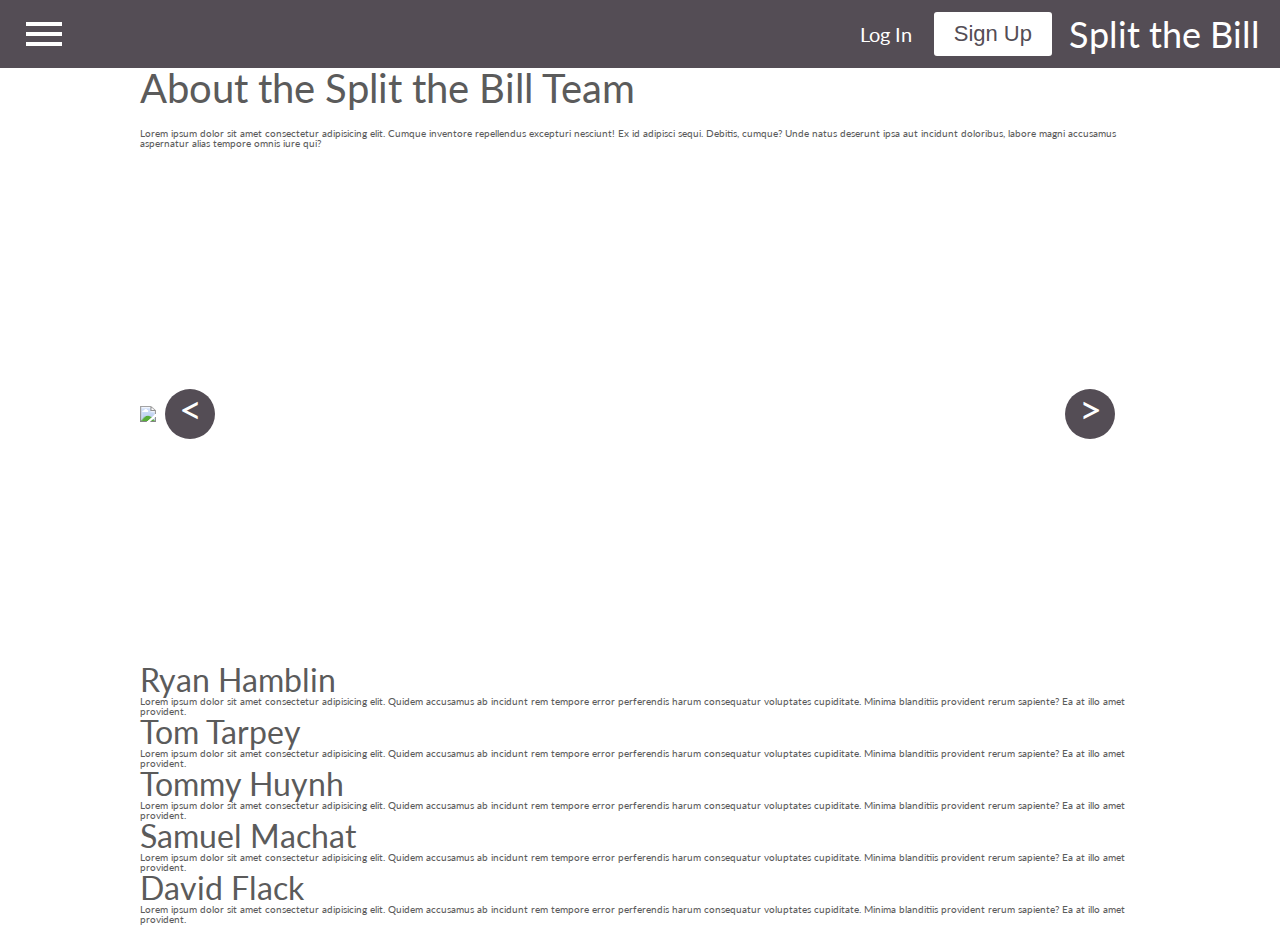
==== about-us.html @ 8bfcaa6e "Add new nav layout to about page. Get carousel image cycle functioning" ====
<!DOCTYPE html>
<html>
<head>
    <meta charset="utf-8" />
    <meta http-equiv="X-UA-Compatible" content="IE=edge">
    <title>About Us - Split the Bill</title>
    <meta name="viewport" content="width=device-width, initial-scale=1">
    <link href="https://fonts.googleapis.com/css?family=Lato:400,700" rel="stylesheet">
    <link rel="stylesheet" type="text/css" media="screen" href="CSS\index.css">
    <script src="https://cdnjs.cloudflare.com/ajax/libs/gsap/2.0.2/TweenMax.min.js"></script>
    <script src="./Assets/menu.js" async></script>
    <script src="./Assets/about-page.js" async></script>
</head>
<body>
    <nav>
        <img class="menu-button"src="Assets\menu.png" alt="Menu button">
        <div class="main-nav-items">
            <a class ="nav-log-in" href="#">Log In</a>
            <button class="nav-sign-up">Sign Up</button>
            <p>Split the Bill</p>
        </div>
        
    </nav>
    <div class="menu">
        <ul>
            <li><a href="index.html">Home</a></li>
            <li><a href="about-us.html">About Us</a></li>
            <li><a href="#">Contact</a></li>
            <li><a href="#">Work with Us</a></li>
        </ul>
    </div>
    <div class="container about-page">
        <header>
            <h1>About the Split the Bill Team</h1>
            <p>Lorem ipsum dolor sit amet consectetur adipisicing elit. Cumque inventore repellendus excepturi nesciunt! Ex id adipisci sequi. Debitis, cumque? Unde natus deserunt ipsa aut incidunt doloribus, labore magni accusamus aspernatur alias tempore omnis iure qui?</p>
        </header>
        <section>
            <div class="carousel">
                <div class="left-button"><</div>
                <img src="images/ryan-photo.jpg" data-bio="1"/>
                <img src="images/tom-photo.jpg" data-bio="2"/>
                <img src="images/ryan-photo.jpg" data-bio="3"/>
                <img src="images/tom-photo.jpg" data-bio="4"/>
                <img src="images/ryan-photo.jpg" data-bio="5"/>
                <div class="right-button">></div>
            </div>
        </section>
        <section class="bios">
            <div class="bio-item" data-bio="1">
                <h2>Ryan Hamblin</h2>
                <p>Lorem ipsum dolor sit amet consectetur adipisicing elit. Quidem accusamus ab incidunt rem tempore error perferendis harum consequatur voluptates cupiditate. Minima blanditiis provident rerum sapiente? Ea at illo amet provident.</p>
            </div>
            <div class="bio-item" data-bio="2">
                <h2>Tom Tarpey</h2>
                <p>Lorem ipsum dolor sit amet consectetur adipisicing elit. Quidem accusamus ab incidunt rem tempore error perferendis harum consequatur voluptates cupiditate. Minima blanditiis provident rerum sapiente? Ea at illo amet provident.</p>
            </div>
            <div class="bio-item" data-bio="3">
                <h2>Tommy Huynh</h2>
                <p>Lorem ipsum dolor sit amet consectetur adipisicing elit. Quidem accusamus ab incidunt rem tempore error perferendis harum consequatur voluptates cupiditate. Minima blanditiis provident rerum sapiente? Ea at illo amet provident.</p>
            </div>
            <div class="bio-item" data-bio="4">
                <h2>Samuel Machat</h2>
                <p>Lorem ipsum dolor sit amet consectetur adipisicing elit. Quidem accusamus ab incidunt rem tempore error perferendis harum consequatur voluptates cupiditate. Minima blanditiis provident rerum sapiente? Ea at illo amet provident.</p>
            </div>
            <div class="bio-item" data-bio="5">
                <h2>David Flack</h2>
                <p>Lorem ipsum dolor sit amet consectetur adipisicing elit. Quidem accusamus ab incidunt rem tempore error perferendis harum consequatur voluptates cupiditate. Minima blanditiis provident rerum sapiente? Ea at illo amet provident.</p>
            </div>
        </section>
    </div>
</body>
</html>
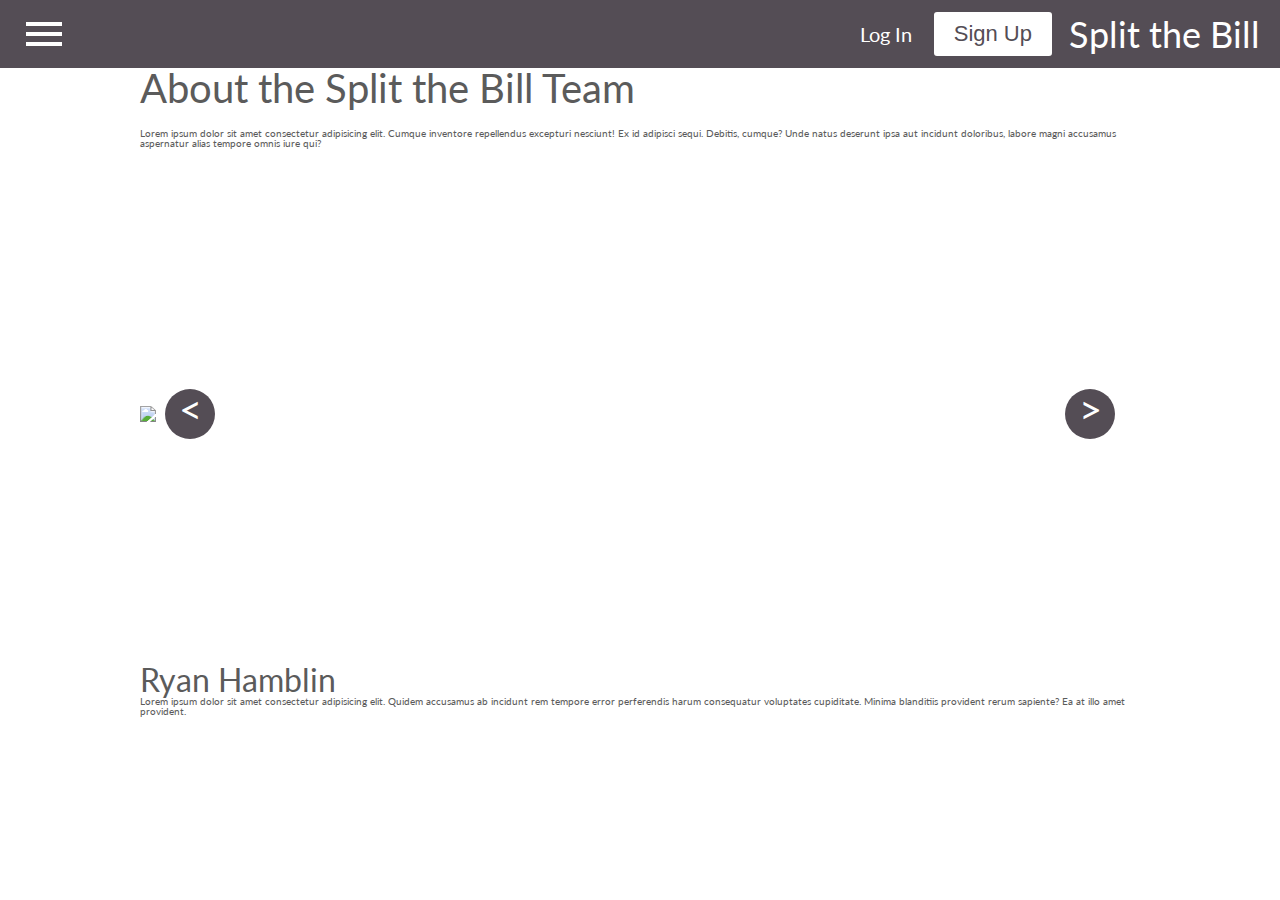
==== commit 8724649b: "(STRETCH) Add LESS/html skeleton for bio paragraphs" ====
--- a/about-us.html
+++ b/about-us.html
@@ -39,14 +39,14 @@
                 <div class="left-button"><</div>
                 <img src="images/ryan-photo.jpg" data-bio="1"/>
                 <img src="images/tom-photo.jpg" data-bio="2"/>
-                <img src="images/ryan-photo.jpg" data-bio="3"/>
-                <img src="images/tom-photo.jpg" data-bio="4"/>
-                <img src="images/ryan-photo.jpg" data-bio="5"/>
+                <img src="images/tommy-photo.jpg" data-bio="3"/>
+                <img src="images/sam-photo.jpg" data-bio="4"/>
+                <img src="images/david-photo.jpg" data-bio="5"/>
                 <div class="right-button">></div>
             </div>
         </section>
         <section class="bios">
-            <div class="bio-item" data-bio="1">
+            <div class="bio-item bio-selected" data-bio="1">
                 <h2>Ryan Hamblin</h2>
                 <p>Lorem ipsum dolor sit amet consectetur adipisicing elit. Quidem accusamus ab incidunt rem tempore error perferendis harum consequatur voluptates cupiditate. Minima blanditiis provident rerum sapiente? Ea at illo amet provident.</p>
             </div>
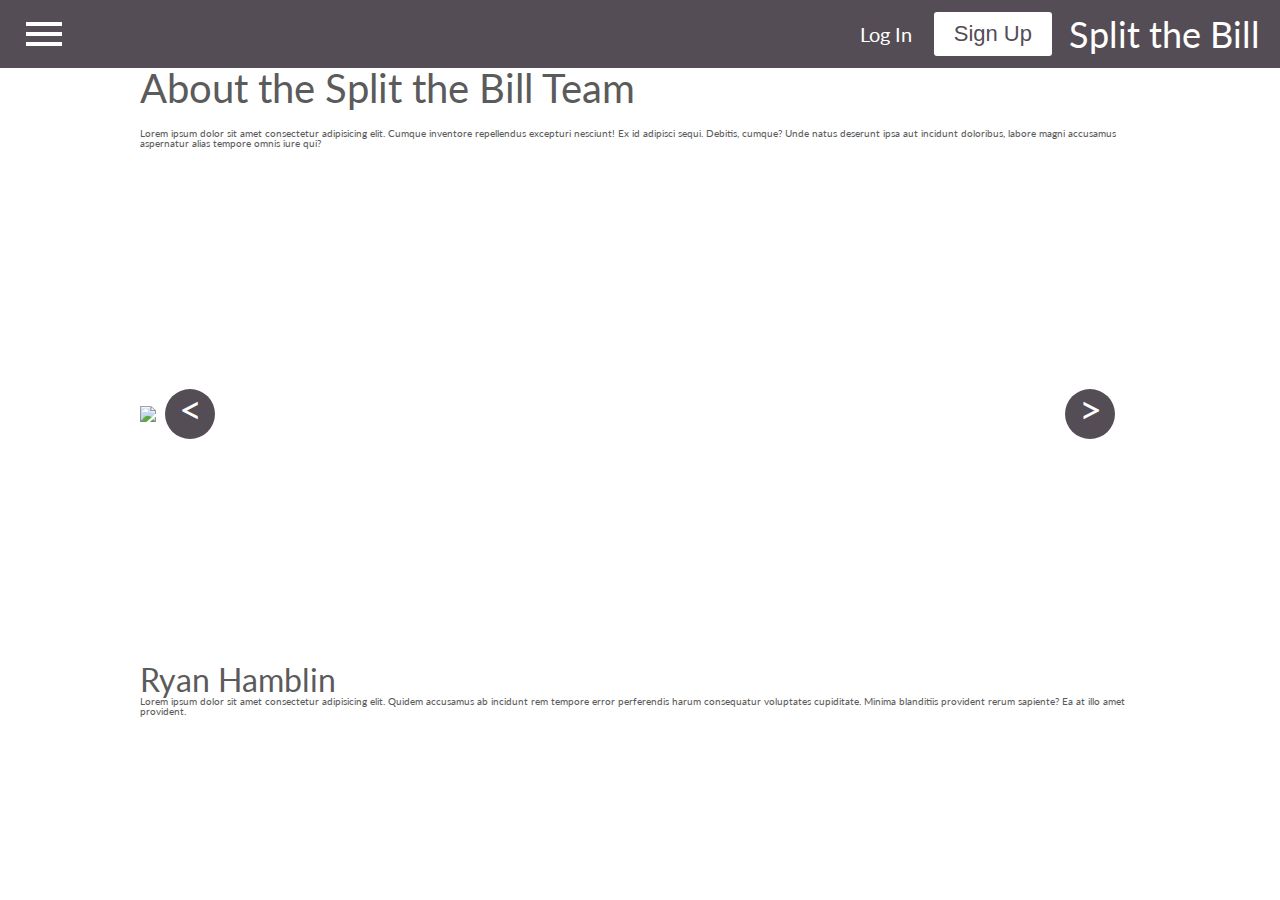
==== commit 07a60e88: "(STRETCH) Beginning to add bio toggling JS" ====
--- a/about-us.html
+++ b/about-us.html
@@ -37,32 +37,32 @@
         <section>
             <div class="carousel">
                 <div class="left-button"><</div>
-                <img src="images/ryan-photo.jpg" data-bio="1"/>
-                <img src="images/tom-photo.jpg" data-bio="2"/>
-                <img src="images/tommy-photo.jpg" data-bio="3"/>
-                <img src="images/sam-photo.jpg" data-bio="4"/>
-                <img src="images/david-photo.jpg" data-bio="5"/>
+                <img src="images/ryan-photo.jpg" data-bio="0"/>
+                <img src="images/tom-photo.jpg" data-bio="1"/>
+                <img src="images/tommy-photo.jpg" data-bio="2"/>
+                <img src="images/sam-photo.jpg" data-bio="3"/>
+                <img src="images/david-photo.jpg" data-bio="4"/>
                 <div class="right-button">></div>
             </div>
         </section>
         <section class="bios">
-            <div class="bio-item bio-selected" data-bio="1">
+            <div class="bio-item bio-selected" data-bio="0">
                 <h2>Ryan Hamblin</h2>
                 <p>Lorem ipsum dolor sit amet consectetur adipisicing elit. Quidem accusamus ab incidunt rem tempore error perferendis harum consequatur voluptates cupiditate. Minima blanditiis provident rerum sapiente? Ea at illo amet provident.</p>
             </div>
-            <div class="bio-item" data-bio="2">
+            <div class="bio-item" data-bio="1">
                 <h2>Tom Tarpey</h2>
                 <p>Lorem ipsum dolor sit amet consectetur adipisicing elit. Quidem accusamus ab incidunt rem tempore error perferendis harum consequatur voluptates cupiditate. Minima blanditiis provident rerum sapiente? Ea at illo amet provident.</p>
             </div>
-            <div class="bio-item" data-bio="3">
+            <div class="bio-item" data-bio="2">
                 <h2>Tommy Huynh</h2>
                 <p>Lorem ipsum dolor sit amet consectetur adipisicing elit. Quidem accusamus ab incidunt rem tempore error perferendis harum consequatur voluptates cupiditate. Minima blanditiis provident rerum sapiente? Ea at illo amet provident.</p>
             </div>
-            <div class="bio-item" data-bio="4">
+            <div class="bio-item" data-bio="3">
                 <h2>Samuel Machat</h2>
                 <p>Lorem ipsum dolor sit amet consectetur adipisicing elit. Quidem accusamus ab incidunt rem tempore error perferendis harum consequatur voluptates cupiditate. Minima blanditiis provident rerum sapiente? Ea at illo amet provident.</p>
             </div>
-            <div class="bio-item" data-bio="5">
+            <div class="bio-item" data-bio="4">
                 <h2>David Flack</h2>
                 <p>Lorem ipsum dolor sit amet consectetur adipisicing elit. Quidem accusamus ab incidunt rem tempore error perferendis harum consequatur voluptates cupiditate. Minima blanditiis provident rerum sapiente? Ea at illo amet provident.</p>
             </div>
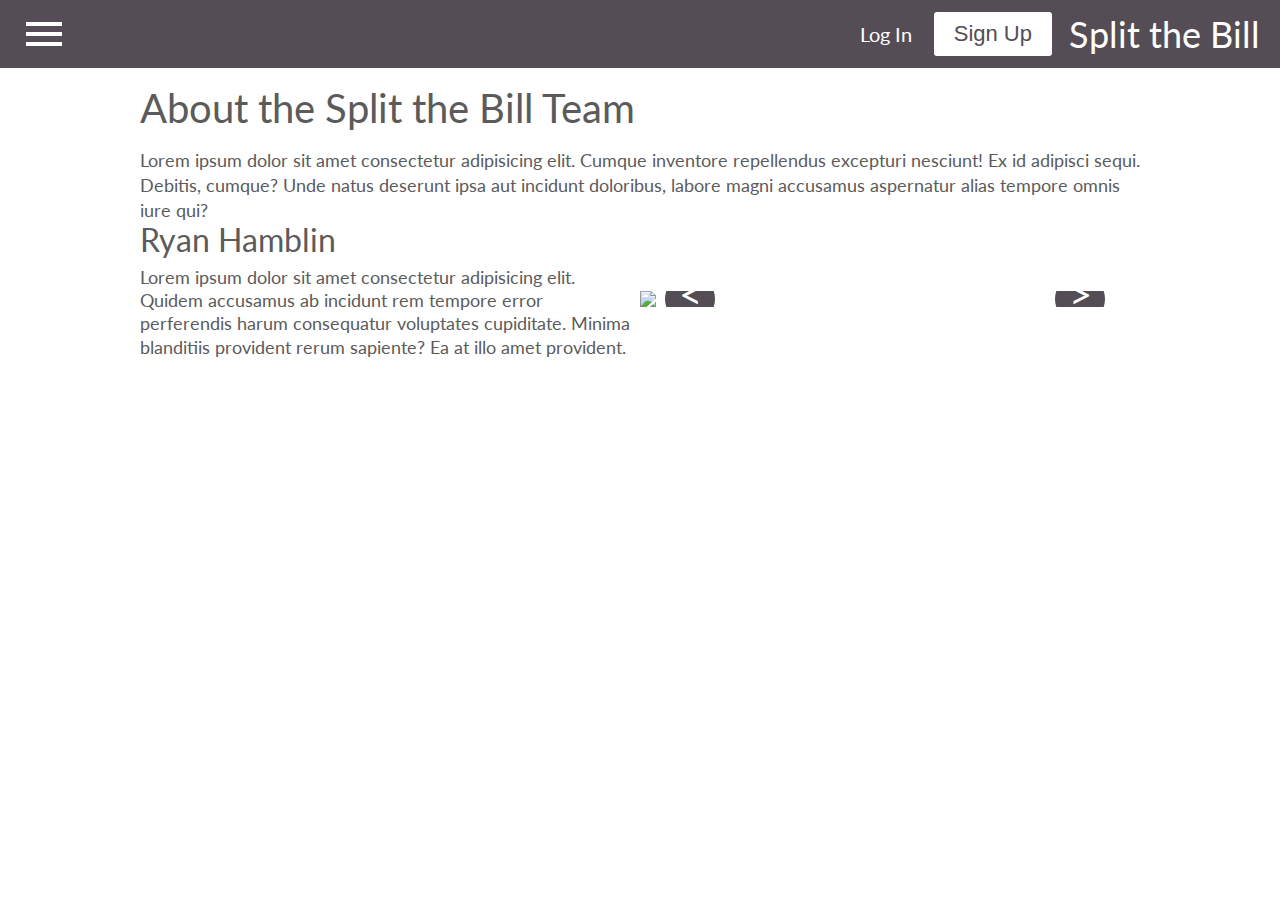
==== commit 9d227de8: "(STRETCH) style desktop about page" ====
--- a/about-us.html
+++ b/about-us.html
@@ -34,7 +34,29 @@
             <h1>About the Split the Bill Team</h1>
             <p>Lorem ipsum dolor sit amet consectetur adipisicing elit. Cumque inventore repellendus excepturi nesciunt! Ex id adipisci sequi. Debitis, cumque? Unde natus deserunt ipsa aut incidunt doloribus, labore magni accusamus aspernatur alias tempore omnis iure qui?</p>
         </header>
-        <section>
+        <section class="biographies">
+            <div class="bios">
+                <div class="bio-item bio-selected" data-bio="0">
+                    <h2>Ryan Hamblin</h2>
+                    <p>Lorem ipsum dolor sit amet consectetur adipisicing elit. Quidem accusamus ab incidunt rem tempore error perferendis harum consequatur voluptates cupiditate. Minima blanditiis provident rerum sapiente? Ea at illo amet provident.</p>
+                </div>
+                <div class="bio-item" data-bio="1">
+                    <h2>Tom Tarpey</h2>
+                    <p>Lorem ipsum dolor sit amet consectetur adipisicing elit. Quidem accusamus ab incidunt rem tempore error perferendis harum consequatur voluptates cupiditate. Minima blanditiis provident rerum sapiente? Ea at illo amet provident.</p>
+                </div>
+                <div class="bio-item" data-bio="2">
+                    <h2>Tommy Huynh</h2>
+                    <p>Lorem ipsum dolor sit amet consectetur adipisicing elit. Quidem accusamus ab incidunt rem tempore error perferendis harum consequatur voluptates cupiditate. Minima blanditiis provident rerum sapiente? Ea at illo amet provident.</p>
+                </div>
+                <div class="bio-item" data-bio="3">
+                    <h2>Samuel Machat</h2>
+                    <p>Lorem ipsum dolor sit amet consectetur adipisicing elit. Quidem accusamus ab incidunt rem tempore error perferendis harum consequatur voluptates cupiditate. Minima blanditiis provident rerum sapiente? Ea at illo amet provident.</p>
+                </div>
+                <div class="bio-item" data-bio="4">
+                    <h2>David Flack</h2>
+                    <p>Lorem ipsum dolor sit amet consectetur adipisicing elit. Quidem accusamus ab incidunt rem tempore error perferendis harum consequatur voluptates cupiditate. Minima blanditiis provident rerum sapiente? Ea at illo amet provident.</p>
+                </div>
+            </div>
             <div class="carousel">
                 <div class="left-button"><</div>
                 <img src="images/ryan-photo.jpg" data-bio="0"/>
@@ -45,28 +67,6 @@
                 <div class="right-button">></div>
             </div>
         </section>
-        <section class="bios">
-            <div class="bio-item bio-selected" data-bio="0">
-                <h2>Ryan Hamblin</h2>
-                <p>Lorem ipsum dolor sit amet consectetur adipisicing elit. Quidem accusamus ab incidunt rem tempore error perferendis harum consequatur voluptates cupiditate. Minima blanditiis provident rerum sapiente? Ea at illo amet provident.</p>
-            </div>
-            <div class="bio-item" data-bio="1">
-                <h2>Tom Tarpey</h2>
-                <p>Lorem ipsum dolor sit amet consectetur adipisicing elit. Quidem accusamus ab incidunt rem tempore error perferendis harum consequatur voluptates cupiditate. Minima blanditiis provident rerum sapiente? Ea at illo amet provident.</p>
-            </div>
-            <div class="bio-item" data-bio="2">
-                <h2>Tommy Huynh</h2>
-                <p>Lorem ipsum dolor sit amet consectetur adipisicing elit. Quidem accusamus ab incidunt rem tempore error perferendis harum consequatur voluptates cupiditate. Minima blanditiis provident rerum sapiente? Ea at illo amet provident.</p>
-            </div>
-            <div class="bio-item" data-bio="3">
-                <h2>Samuel Machat</h2>
-                <p>Lorem ipsum dolor sit amet consectetur adipisicing elit. Quidem accusamus ab incidunt rem tempore error perferendis harum consequatur voluptates cupiditate. Minima blanditiis provident rerum sapiente? Ea at illo amet provident.</p>
-            </div>
-            <div class="bio-item" data-bio="4">
-                <h2>David Flack</h2>
-                <p>Lorem ipsum dolor sit amet consectetur adipisicing elit. Quidem accusamus ab incidunt rem tempore error perferendis harum consequatur voluptates cupiditate. Minima blanditiis provident rerum sapiente? Ea at illo amet provident.</p>
-            </div>
-        </section>
     </div>
 </body>
 </html>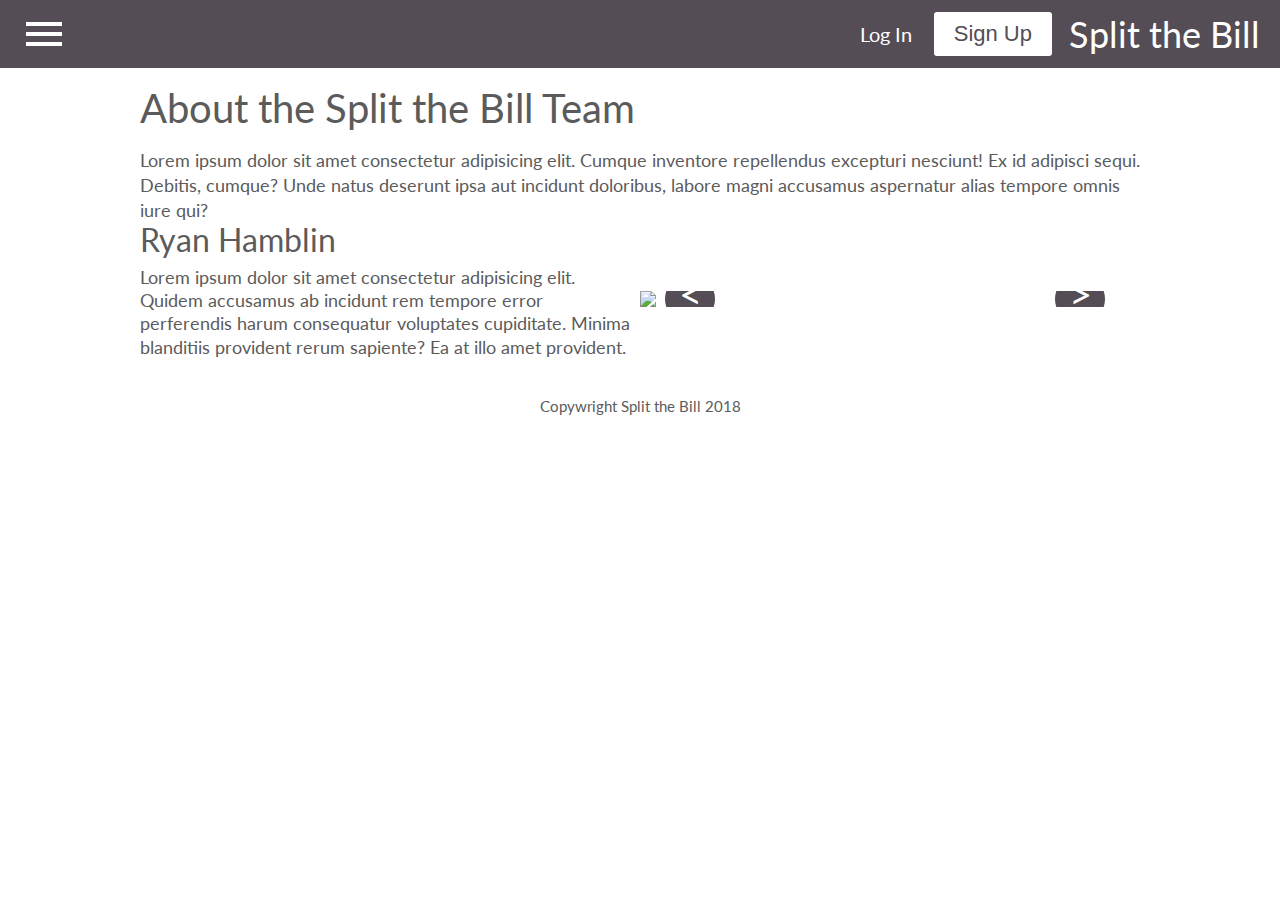
==== commit 02a615dd: "(STRETCH) Style about page for mobile" ====
--- a/about-us.html
+++ b/about-us.html
@@ -67,6 +67,9 @@
                 <div class="right-button">></div>
             </div>
         </section>
+        <footer>
+            <p>Copywright Split the Bill 2018</p>
+        </footer>
     </div>
 </body>
 </html>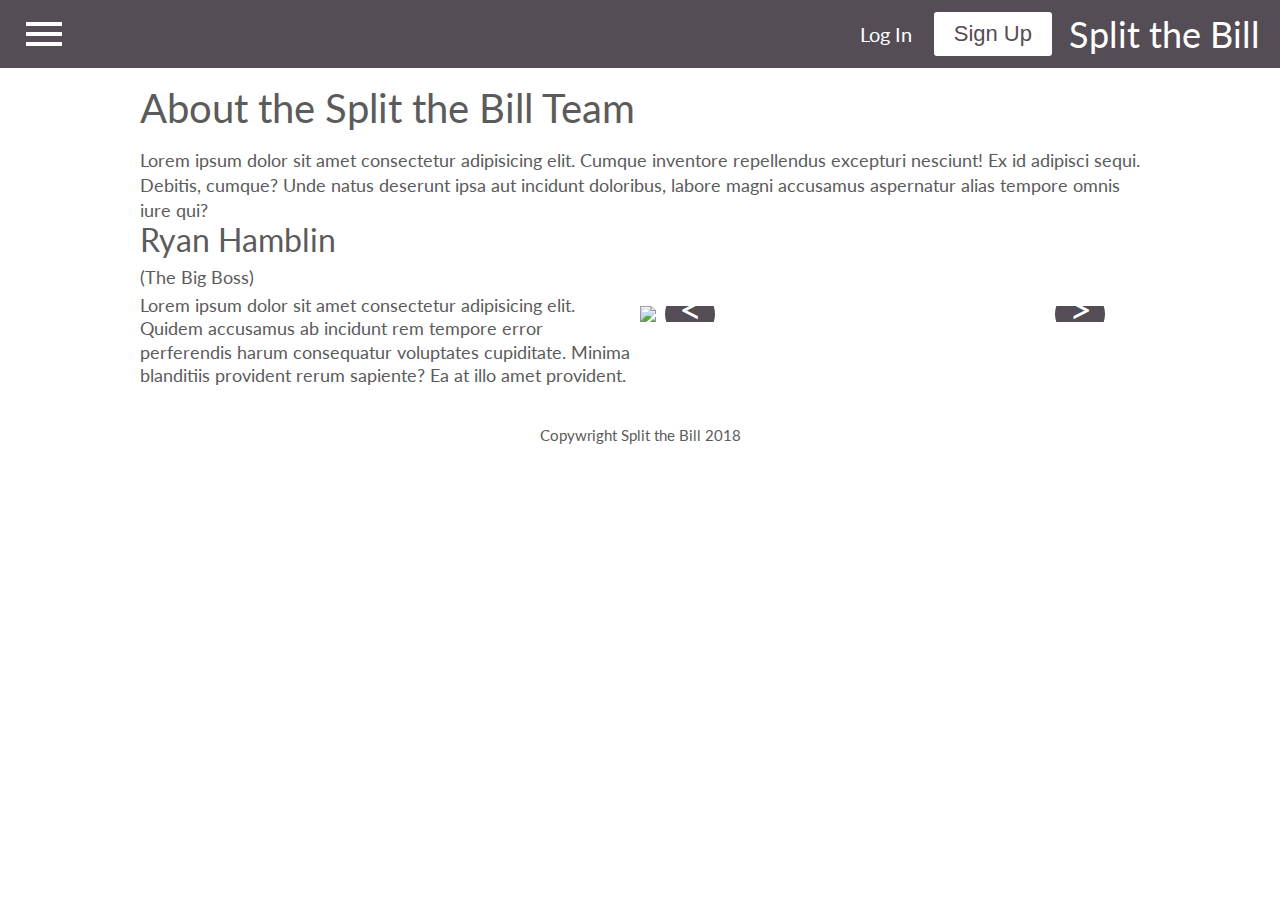
==== commit f4c34781: "Add bio subtitles" ====
--- a/about-us.html
+++ b/about-us.html
@@ -38,22 +38,27 @@
             <div class="bios">
                 <div class="bio-item bio-selected" data-bio="0">
                     <h2>Ryan Hamblin</h2>
+                    <p class="bio-subtitle"><em>(The Big Boss)</em></p>
                     <p>Lorem ipsum dolor sit amet consectetur adipisicing elit. Quidem accusamus ab incidunt rem tempore error perferendis harum consequatur voluptates cupiditate. Minima blanditiis provident rerum sapiente? Ea at illo amet provident.</p>
                 </div>
                 <div class="bio-item" data-bio="1">
                     <h2>Tom Tarpey</h2>
+                    <p class="bio-subtitle"><em>(The SCRUM Master)</em></p>
                     <p>Lorem ipsum dolor sit amet consectetur adipisicing elit. Quidem accusamus ab incidunt rem tempore error perferendis harum consequatur voluptates cupiditate. Minima blanditiis provident rerum sapiente? Ea at illo amet provident.</p>
                 </div>
                 <div class="bio-item" data-bio="2">
                     <h2>Tommy Huynh</h2>
+                    <p class="bio-subtitle"><em>(The Front End Architect)</em></p>
                     <p>Lorem ipsum dolor sit amet consectetur adipisicing elit. Quidem accusamus ab incidunt rem tempore error perferendis harum consequatur voluptates cupiditate. Minima blanditiis provident rerum sapiente? Ea at illo amet provident.</p>
                 </div>
                 <div class="bio-item" data-bio="3">
                     <h2>Samuel Machat</h2>
+                    <p class="bio-subtitle"><em>(The Back End Architect)</em></p>
                     <p>Lorem ipsum dolor sit amet consectetur adipisicing elit. Quidem accusamus ab incidunt rem tempore error perferendis harum consequatur voluptates cupiditate. Minima blanditiis provident rerum sapiente? Ea at illo amet provident.</p>
                 </div>
                 <div class="bio-item" data-bio="4">
                     <h2>David Flack</h2>
+                    <p class="bio-subtitle"><em>(The Landing Page Architect)</em></p>
                     <p>Lorem ipsum dolor sit amet consectetur adipisicing elit. Quidem accusamus ab incidunt rem tempore error perferendis harum consequatur voluptates cupiditate. Minima blanditiis provident rerum sapiente? Ea at illo amet provident.</p>
                 </div>
             </div>
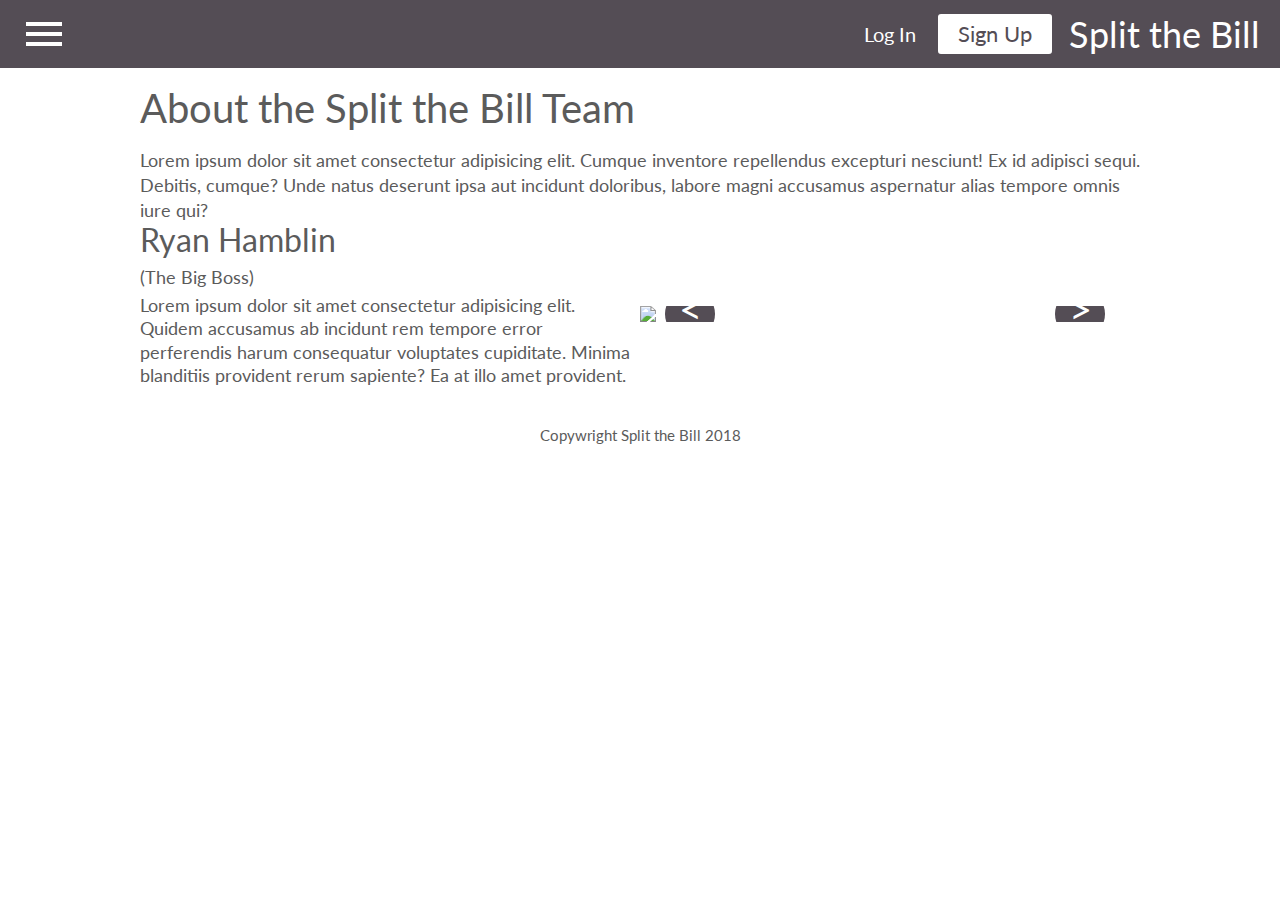
==== commit 9a0a1a19: "Link landing page to React app" ====
--- a/about-us.html
+++ b/about-us.html
@@ -15,8 +15,8 @@
     <nav>
         <img class="menu-button"src="Assets\menu.png" alt="Menu button">
         <div class="main-nav-items">
-            <a class ="nav-log-in" href="#">Log In</a>
-            <button class="nav-sign-up">Sign Up</button>
+            <a class ="nav-log-in" href="https://5c130d742173a9d941812a2e--fervent-kowalevski-ffafc5.netlify.com/">Log In</a>
+            <a class="nav-sign-up" href="https://5c130d742173a9d941812a2e--fervent-kowalevski-ffafc5.netlify.com/signup">Sign Up</a>
             <p>Split the Bill</p>
         </div>
         
